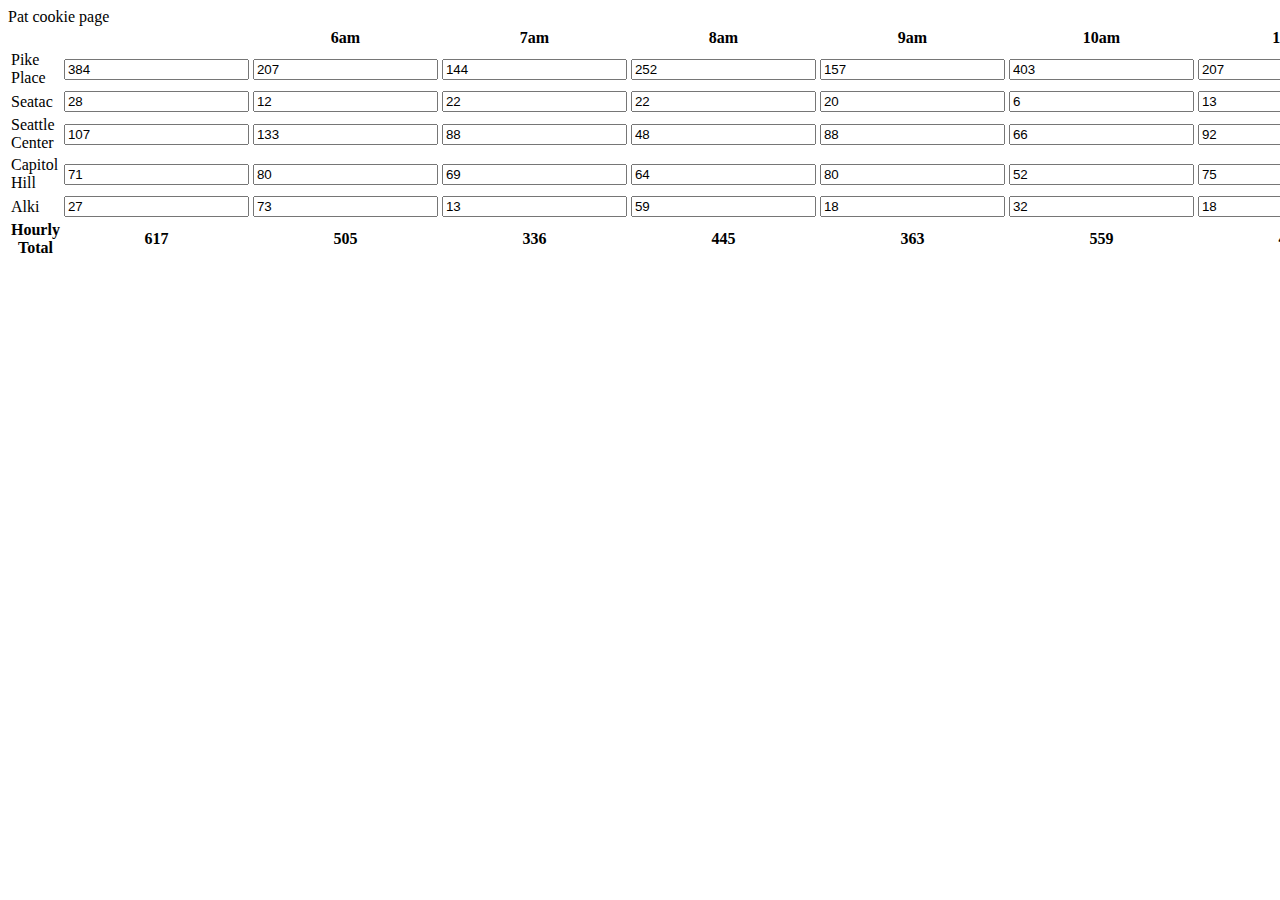
==== sale.html @ a22fb378 "completed tuesdaygit" ====
<!DOCTYPE html>
<html>

<head>
	<title><Cookie-Stand></Cookie-Stand></title>
  <link href="css/style.css" />
</head>

<body>

  <header> Pat cookie page</header>
  
	<main>
    
        <section>
            <table id ="salestable">
            <thead></thead>
            <tbody></tbody>
            <tfoot></tfoot>
        </table>
        </section>
	</main>
  
  <footer>  
  </footer>

  <script src ="app.js"></script>
  
</body>

</html>
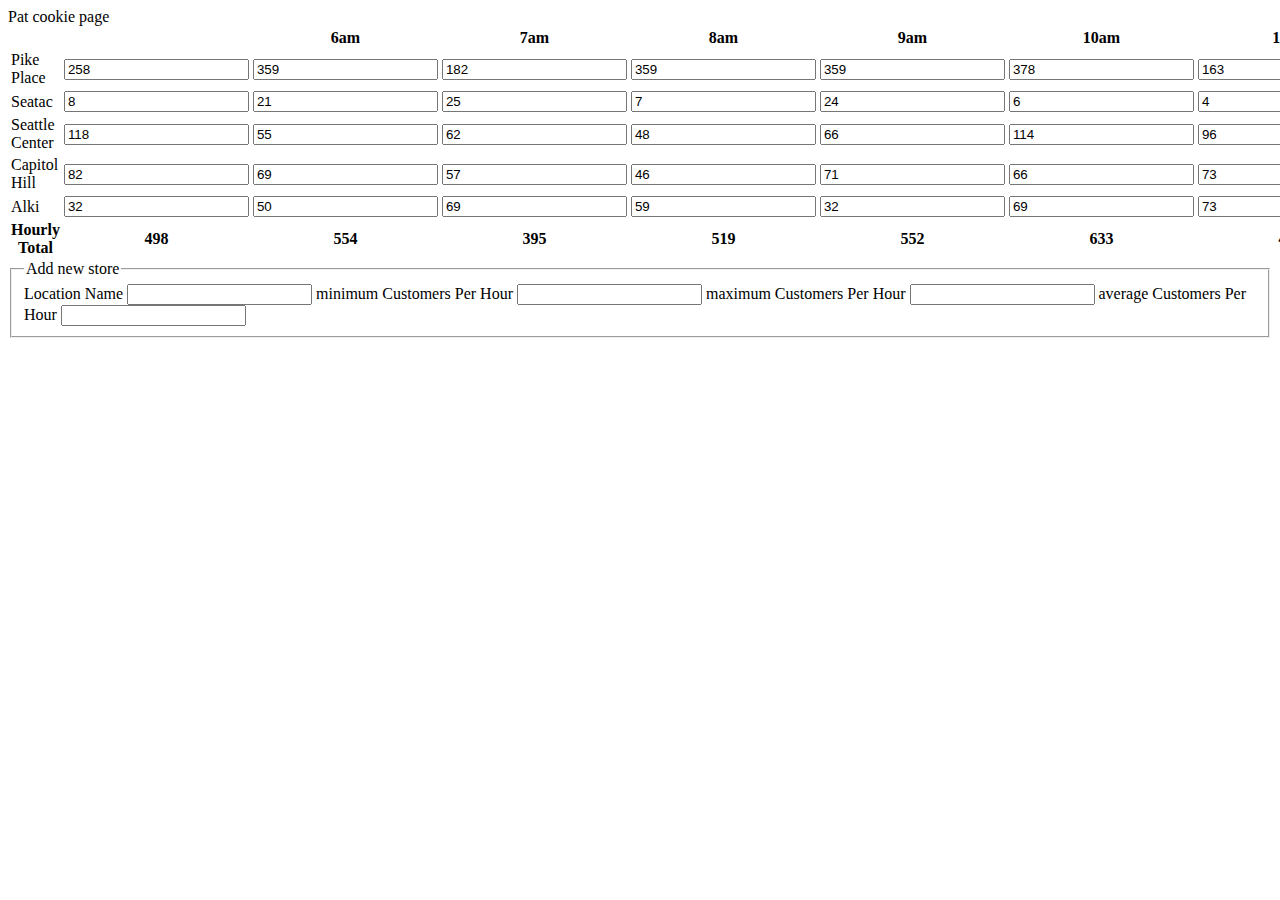
==== commit a5f48e9c: "completed form" ====
--- a/sale.html
+++ b/sale.html
@@ -19,6 +19,32 @@
             <tfoot></tfoot>
         </table>
         </section>
+        <section>
+            <form id="add-location">
+                <fieldset>
+                    <legend>Add new store</legend>
+
+                    <label for="locName">
+                        Location Name
+                        <input name="locName" type="text"></input>
+
+                    </label>
+                    <label for ="min">
+                        minimum Customers Per Hour
+                        <input name= "min" type="number"></input>
+                    </label>
+                    <label for ="max">
+                        maximum Customers Per Hour
+                        <input name="max" type="number"></input>
+                    </label>
+                    <label for="average">
+                        average Customers Per Hour
+                        <input name="avg" type="number"></input>
+                    </label>
+                    
+                </fieldset>
+            </form>
+        </section>
 	</main>
   
   <footer>  
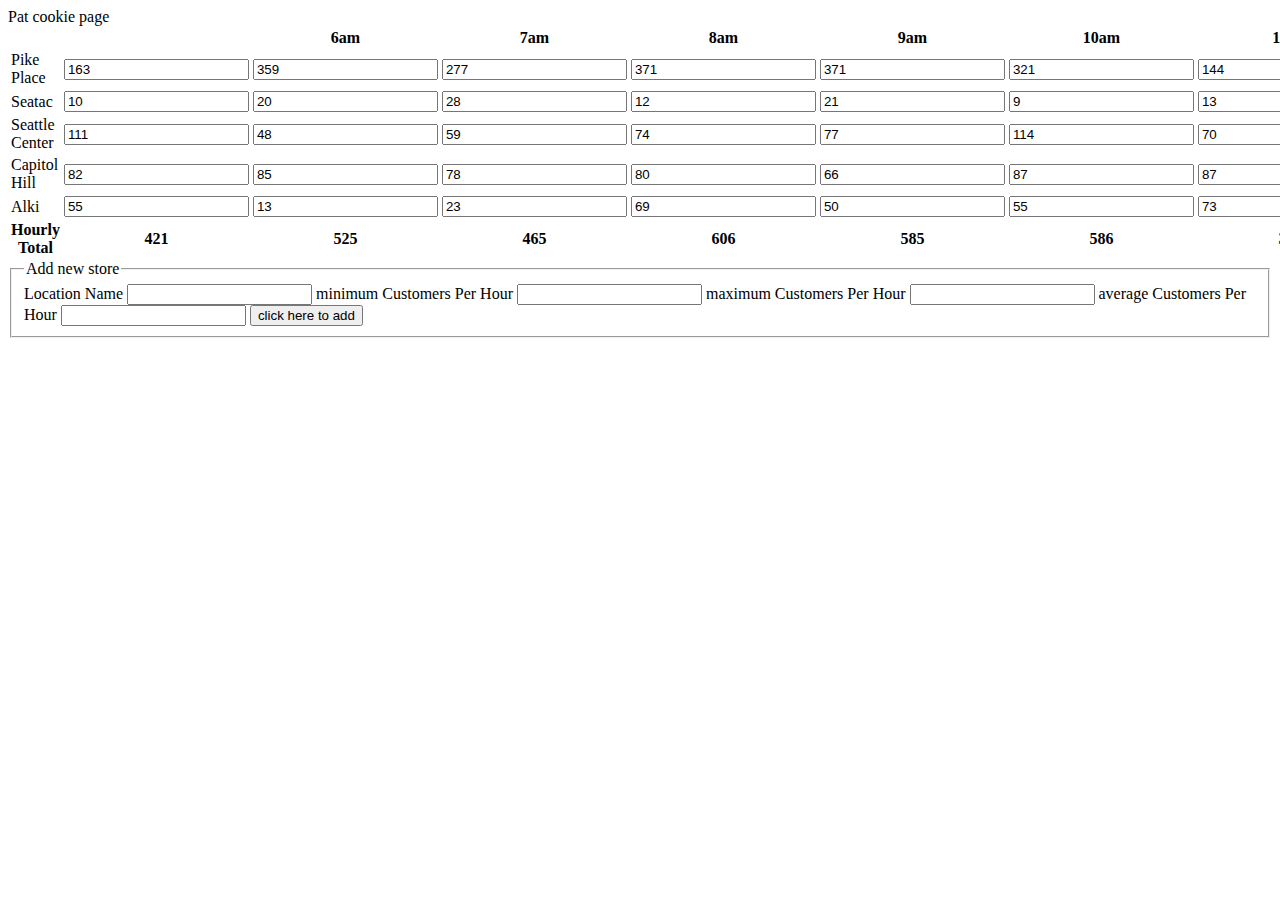
==== commit fc5f175c: "completed" ====
--- a/sale.html
+++ b/sale.html
@@ -40,7 +40,9 @@
                     <label for="average">
                         average Customers Per Hour
                         <input name="avg" type="number"></input>
+
                     </label>
+                    <button type="submit">click here to add</button>
                     
                 </fieldset>
             </form>
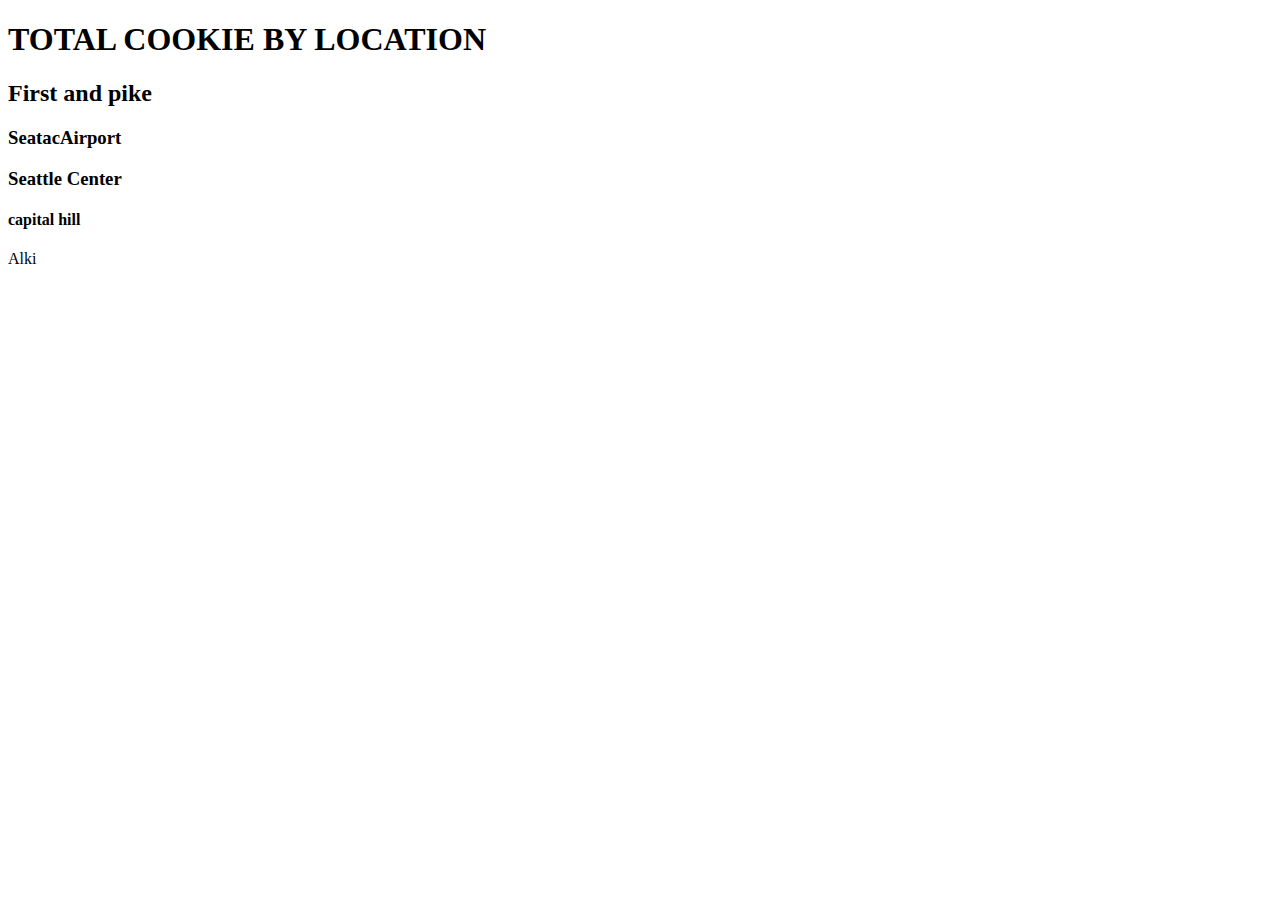
==== commit 1bd57117: "resubmission for forms" ====
--- a/sale.html
+++ b/sale.html
@@ -1,59 +1,20 @@
-<!DOCTYPE html>
-<html>
-
-<head>
-	<title><Cookie-Stand></Cookie-Stand></title>
-  <link href="css/style.css" />
-</head>
-
-<body>
-
-  <header> Pat cookie page</header>
-  
-	<main>
-    
-        <section>
-            <table id ="salestable">
-            <thead></thead>
-            <tbody></tbody>
-            <tfoot></tfoot>
-        </table>
-        </section>
-        <section>
-            <form id="add-location">
-                <fieldset>
-                    <legend>Add new store</legend>
-
-                    <label for="locName">
-                        Location Name
-                        <input name="locName" type="text"></input>
-
-                    </label>
-                    <label for ="min">
-                        minimum Customers Per Hour
-                        <input name= "min" type="number"></input>
-                    </label>
-                    <label for ="max">
-                        maximum Customers Per Hour
-                        <input name="max" type="number"></input>
-                    </label>
-                    <label for="average">
-                        average Customers Per Hour
-                        <input name="avg" type="number"></input>
-
-                    </label>
-                    <button type="submit">click here to add</button>
-                    
-                </fieldset>
-            </form>
-        </section>
-	</main>
-  
-  <footer>  
-  </footer>
-
-  <script src ="app.js"></script>
-  
-</body>
-
-</html>+<!doctype html>
+<Html>
+  <head>
+    <title>cookie stand</title>
+  </head>
+  <body>
+    <h1>TOTAL COOKIE BY LOCATION</h1>
+    <h2>First and pike</h2>
+    <ul id="first-pike"></ul>
+    <h3>SeatacAirport</h3>
+    <ul id="seatac-airport"></ul>
+    <h3>Seattle Center</h3>
+    <ul id="Seattle-Center"></ul>
+    <h4>capital hill</h4>
+    <ul id="capitol-Hill"></ul>
+    </h5>Alki</h5>
+    <ul id="Alki"></ul>
+    <script src ="app.js"></script>
+  </body>
+</Html>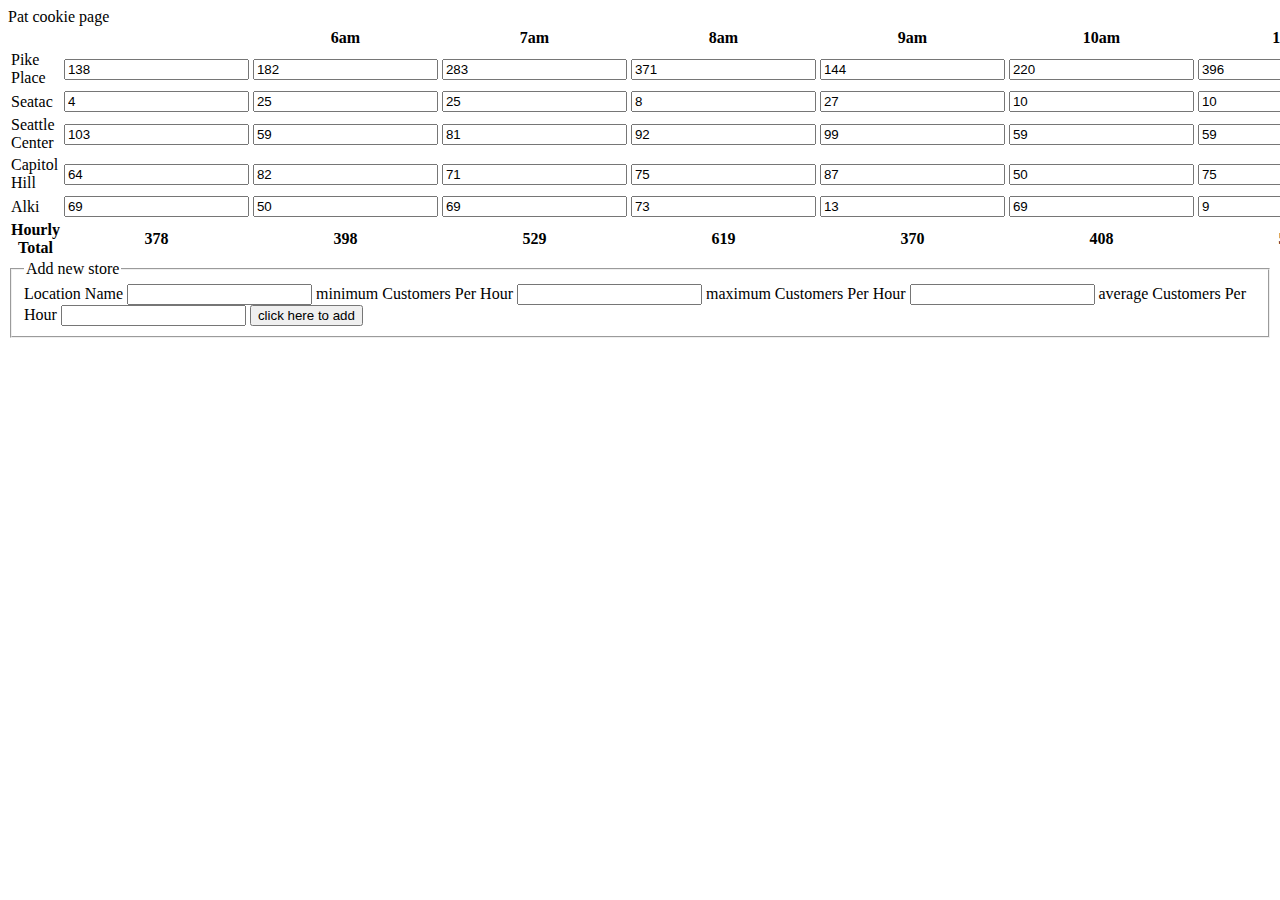
==== commit 94cea854: "Merge fc5f175c6c5cecd4071dda46699e727085b4e23c into 4c387fd5c8e2543f8b87279d2c54eb4a1cc4969f" ====
--- a/sale.html
+++ b/sale.html
@@ -1,20 +1,59 @@
-<!doctype html>
-<Html>
-  <head>
-    <title>cookie stand</title>
-  </head>
-  <body>
-    <h1>TOTAL COOKIE BY LOCATION</h1>
-    <h2>First and pike</h2>
-    <ul id="first-pike"></ul>
-    <h3>SeatacAirport</h3>
-    <ul id="seatac-airport"></ul>
-    <h3>Seattle Center</h3>
-    <ul id="Seattle-Center"></ul>
-    <h4>capital hill</h4>
-    <ul id="capitol-Hill"></ul>
-    </h5>Alki</h5>
-    <ul id="Alki"></ul>
-    <script src ="app.js"></script>
-  </body>
-</Html>+<!DOCTYPE html>
+<html>
+
+<head>
+	<title><Cookie-Stand></Cookie-Stand></title>
+  <link href="css/style.css" />
+</head>
+
+<body>
+
+  <header> Pat cookie page</header>
+  
+	<main>
+    
+        <section>
+            <table id ="salestable">
+            <thead></thead>
+            <tbody></tbody>
+            <tfoot></tfoot>
+        </table>
+        </section>
+        <section>
+            <form id="add-location">
+                <fieldset>
+                    <legend>Add new store</legend>
+
+                    <label for="locName">
+                        Location Name
+                        <input name="locName" type="text"></input>
+
+                    </label>
+                    <label for ="min">
+                        minimum Customers Per Hour
+                        <input name= "min" type="number"></input>
+                    </label>
+                    <label for ="max">
+                        maximum Customers Per Hour
+                        <input name="max" type="number"></input>
+                    </label>
+                    <label for="average">
+                        average Customers Per Hour
+                        <input name="avg" type="number"></input>
+
+                    </label>
+                    <button type="submit">click here to add</button>
+                    
+                </fieldset>
+            </form>
+        </section>
+	</main>
+  
+  <footer>  
+  </footer>
+
+  <script src ="app.js"></script>
+  
+</body>
+
+</html>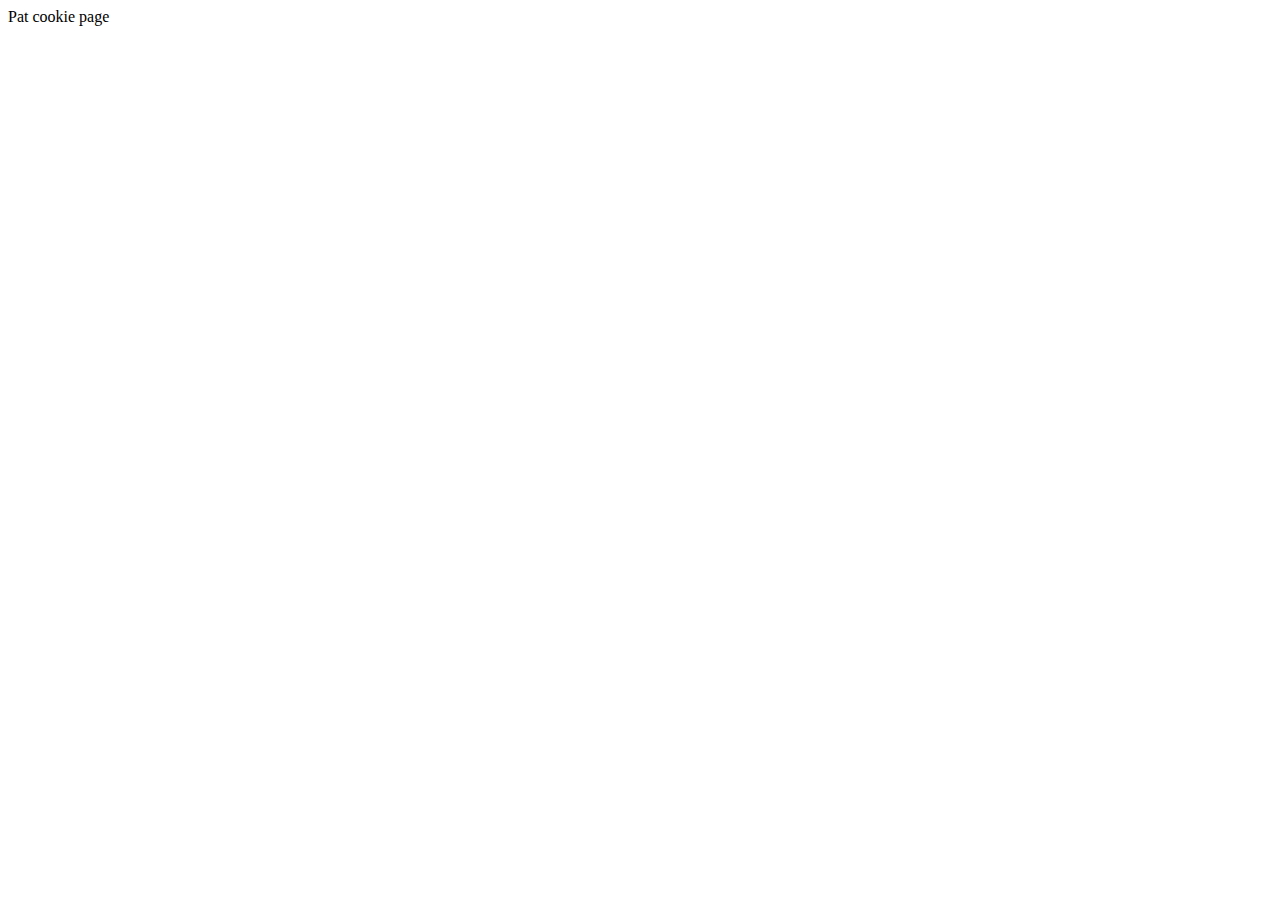
==== commit e5f37915: "forms" ====
--- a/sale.html
+++ b/sale.html
@@ -4,6 +4,7 @@
 <head>
 	<title><Cookie-Stand></Cookie-Stand></title>
   <link href="css/style.css" />
+ <title>  Salmon Cookies</title>
 </head>
 
 <body>
@@ -14,38 +15,10 @@
     
         <section>
             <table id ="salestable">
-            <thead></thead>
+            <th></th>
             <tbody></tbody>
             <tfoot></tfoot>
         </table>
-        </section>
-        <section>
-            <form id="add-location">
-                <fieldset>
-                    <legend>Add new store</legend>
-
-                    <label for="locName">
-                        Location Name
-                        <input name="locName" type="text"></input>
-
-                    </label>
-                    <label for ="min">
-                        minimum Customers Per Hour
-                        <input name= "min" type="number"></input>
-                    </label>
-                    <label for ="max">
-                        maximum Customers Per Hour
-                        <input name="max" type="number"></input>
-                    </label>
-                    <label for="average">
-                        average Customers Per Hour
-                        <input name="avg" type="number"></input>
-
-                    </label>
-                    <button type="submit">click here to add</button>
-                    
-                </fieldset>
-            </form>
         </section>
 	</main>
   
